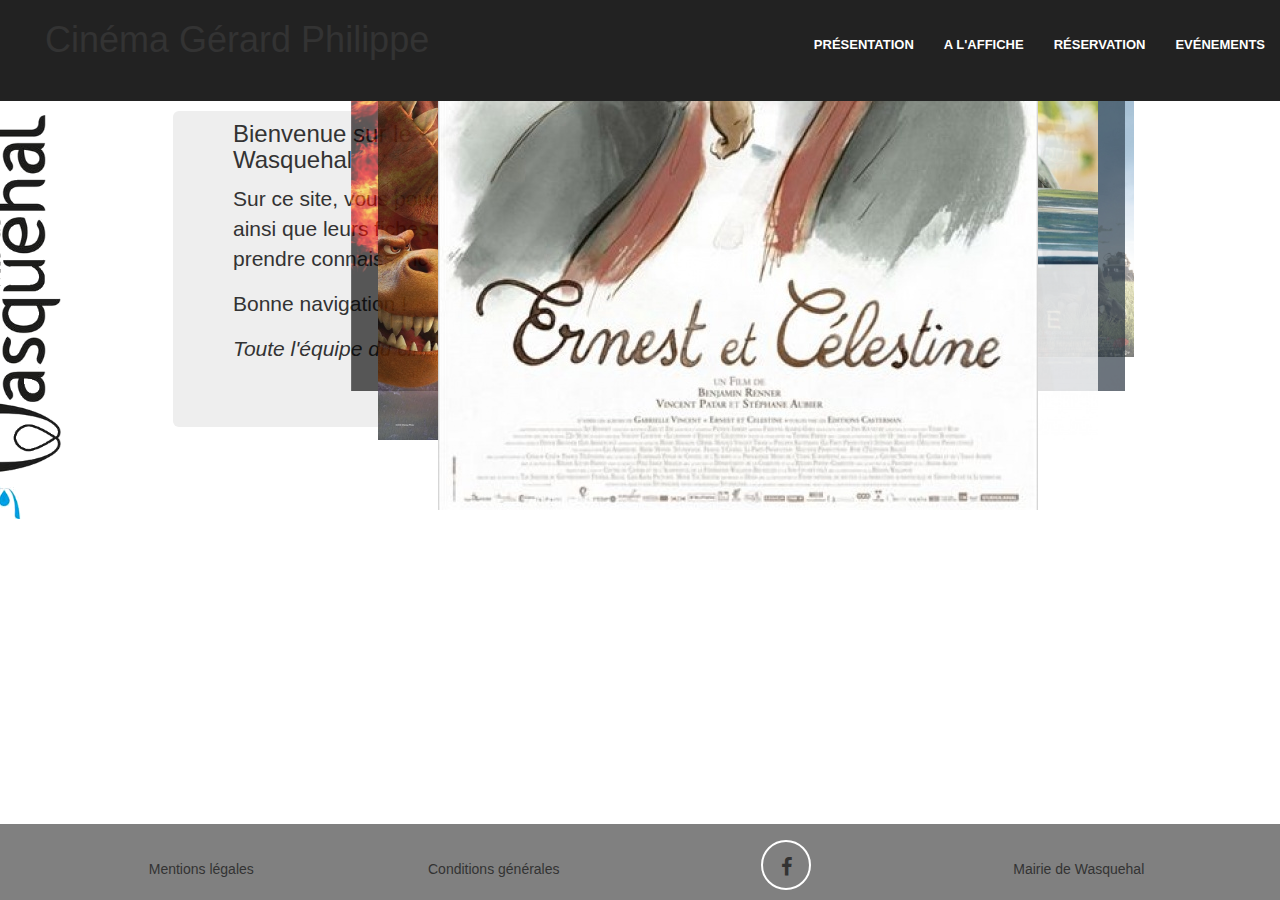
==== carousel.html @ 219bec93 "création carousel" ====
<!doctype html>
<html class="no-js" lang="fr">

<head>
    <meta charset="utf-8">
    <meta http-equiv="x-ua-compatible" content="ie=edge">
    <title>Cinéma Gérard Phillipe</title>
    <meta name="Cinema Wasquehal" content="index du site">
    <meta name="viewport" content="width=device-width, initial-scale=1">

    <link rel="apple-touch-icon" href="apple-touch-icon.png">
    <!-- Place favicon.ico in the root directory -->
    <link rel="stylesheet" href="css/normalize.css">
    <link rel="stylesheet" href="css/bootstrap.css">
    <link rel="stylesheet" href="css/main.css">
    <link rel="stylesheet" href="css/style.css">
    <link href="font-awesome/css/font-awesome.min.css" rel="stylesheet" type="text/css">
    <script src="js/vendor/modernizr-2.8.3.min.js"></script>
</head>
<header>

    <nav id="mainNav" class="navbar navbar-inverse navbar-fixed-top">
        <div class="container-fluid">
            <!-- Brand and toggle get grouped for better mobile display -->
            <div class="navbar-header">
                <button type="button" class="navbar-toggle collapsed" data-toggle="collapse" data-target="#bs-example-navbar-collapse-1">
                    <span class="sr-only">Toggle navigation</span>
                    <span class="icon-bar"></span>
                    <span class="icon-bar"></span>
                    <span class="icon-bar"></span>
                </button>
                <a class="navbar-brand page-scroll" href="#page-top">
                    <h1><a href="index.html">Cinéma Gérard Philippe</a></h1>
                </a>
            </div>

            <!-- Collect the nav links, forms, and other content for toggling -->
            <div class="collapse navbar-collapse" id="bs-example-navbar-collapse-1">
                <ul class="nav navbar-nav navbar-right">
                    <li>
                        <a href="#page-top" id="acc" class="page-scroll navtxt">Présentation</a>
                    </li>
                    <li>
                        <a href="#mdi1" id="bio" class="page-scroll navtxt">A l'affiche</a>
                    </li>
                    <li>
                        <a href="#mdi2" id="show" class="page-scroll navtxt">Réservation</a>
                    </li>
                    <li>
                        <a href="#mdi3" id="media" class="page-scroll navtxt">Evénements</a>
                    </li>
                </ul>
            </div>
            <!-- /.navbar-collapse -->
        </div>
        <!-- /.container-fluid -->
    </nav>


</header>

<body>

    <section class="container">
        <!-- carousel entrer -->
        <article class="row">
<div id ="waterwheel-carousel">
<div class="col-xs-12 col-sm-9 col-md-9 col-lg-7 col-lg-offset-1">
    <img src="img/affiche1.jpg" alt=""/>
    <img src="img/affiche2.jpg" alt=""/>
    <img src="img/affiche3.jpg" alt=""/>
    <img src="img/affiche4.jpg" alt=""/>
    <img src="img/affiche5.jpg" alt=""/>
    <img src="img/affiche6.jpg" alt=""/>
</div>
</div>
</article>
        <!-- carousel fin -->
        <article class="row">

    <img id = "#logowasq" src="img/logoville.png" alt="logo ville Wasquehal" class="logoville hidden-xs hidden-sm col-md-3 col-lg-3 "
	/>
  <div class="jumbotron col-xs-12 col-sm-9 col-md-9 col-lg-7 col-lg-offset-1"
	>
    <h3>Bienvenue sur le site du cinéma de la ville de Wasquehal</h3>
    <p>Sur ce site, vous pourrez consulter le programme des films ainsi que leurs fiches descriptives, réserver vos places et prendre connaissance des événements passés et à venir.</p>
  <p>Bonne navigation !</p>
  <p><em>Toute l'équipe du cinéma</em></p>
  </div>
        </article>
</section>
    <footer id="mdi4" class="text-center">
        <div class="footer-above">
            <div class="container">
                <div class="row">
                    <div class="footer-col col-xs-12 col-sm-12 col-md-4 col-lg-3">
                        <h5><a href="#">Mentions légales</a></h5>
                    </div>
                    <div class="footer-col col-xs-12 col-sm-12 col-md-4 col-lg-3">
                        <h5> <a href="#">Conditions générales</a></h5>
                    </div>
                    <div class="footer-col col-xs-12 col-sm-12 col-md-4 col-lg-3">
                        <h5><a href="https://fr-fr.facebook.com/cinemawasquehal.gerardphilipe" class="btn-social btn-outline"><i class="fa fa-fw fa-facebook"></i></a></h5>
                    </div>
                    <div class="footer-col col-xs-12 col-sm-12 col-md-4 col-lg-3">
                        <h5><a href="http://www.ville-wasquehal.fr/">Mairie de Wasquehal</a></h5>
                    </div>
                </div>
            </div>
        </div>
    </footer>
    <!-- Add your site or application content here -->

    <script src="https://ajax.googleapis.com/ajax/libs/jquery/1.11.3/jquery.min.js"></script>
    <script>
        window.jQuery || document.write('<script src="js/vendor/jquery-1.11.3.min.js"><\/script>')
    </script>
    <script src="js/bootstrap.js"></script>
    <!-- script carousel js -->
    <script type="text/javascript" src="js/jquery.waterwheelCarousel.min.js"></script>

    <script src="js/plugins.js"></script>
    <script src="js/main.js"></script>
<!-- < script carousel -->
    <script>
    $(document).ready(function () {
      $("#waterwheel-carousel").waterwheelCarousel({
        horizon: 110,
        horizonOffset: -50,
        horizonOffsetMultiplier: .7,
        separation: 150,
        edgeFadeEnabled: true
    });
    });
    </script>
    <!-- fin script carousel -->

    <!-- Google Analytics: change UA-XXXXX-X to be your site's ID. -->
    <script>
        (function(b, o, i, l, e, r) {
            b.GoogleAnalyticsObject = l;
            b[l] || (b[l] =
                function() {
                    (b[l].q = b[l].q || []).push(arguments)
                });
            b[l].l = +new Date;
            e = o.createElement(i);
            r = o.getElementsByTagName(i)[0];
            e.src = 'https://www.google-analytics.com/analytics.js';
            r.parentNode.insertBefore(e, r)
        }(window, document, 'script', 'ga'));
        ga('create', 'UA-XXXXX-X', 'auto');
        ga('send', 'pageview');
    </script>
</body>

</html>
---- css/main.css ----
/*! HTML5 Boilerplate v5.2.0 | MIT License | https://html5boilerplate.com/ */

/*
 * What follows is the result of much research on cross-browser styling.
 * Credit left inline and big thanks to Nicolas Gallagher, Jonathan Neal,
 * Kroc Camen, and the H5BP dev community and team.
 */

/* ==========================================================================
   Base styles: opinionated defaults
   ========================================================================== */

html {
    color: #222;
    font-size: 1em;
    line-height: 1.4;
}

/*
 * Remove text-shadow in selection highlight:
 * https://twitter.com/miketaylr/status/12228805301
 *
 * These selection rule sets have to be separate.
 * Customize the background color to match your design.
 */

::-moz-selection {
    background: #b3d4fc;
    text-shadow: none;
}

::selection {
    background: #b3d4fc;
    text-shadow: none;
}

/*
 * A better looking default horizontal rule
 */

hr {
    display: block;
    height: 1px;
    border: 0;
    border-top: 1px solid #ccc;
    margin: 1em 0;
    padding: 0;
}

/*
 * Remove the gap between audio, canvas, iframes,
 * images, videos and the bottom of their containers:
 * https://github.com/h5bp/html5-boilerplate/issues/440
 */

audio,
canvas,
iframe,
img,
svg,
video {
    vertical-align: middle;
}

/*
 * Remove default fieldset styles.
 */

fieldset {
    border: 0;
    margin: 0;
    padding: 0;
}

/*
 * Allow only vertical resizing of textareas.
 */

textarea {
    resize: vertical;
}

/* ==========================================================================
   Browser Upgrade Prompt
   ========================================================================== */

.browserupgrade {
    margin: 0.2em 0;
    background: #ccc;
    color: #000;
    padding: 0.2em 0;
}

/* ==========================================================================
   Author's custom styles
   ========================================================================== */

















/* ==========================================================================
   Helper classes
   ========================================================================== */

/*
 * Hide visually and from screen readers:
 */

.hidden {
    display: none !important;
}

/*
 * Hide only visually, but have it available for screen readers:
 * http://snook.ca/archives/html_and_css/hiding-content-for-accessibility
 */

.visuallyhidden {
    border: 0;
    clip: rect(0 0 0 0);
    height: 1px;
    margin: -1px;
    overflow: hidden;
    padding: 0;
    position: absolute;
    width: 1px;
}

/*
 * Extends the .visuallyhidden class to allow the element
 * to be focusable when navigated to via the keyboard:
 * https://www.drupal.org/node/897638
 */

.visuallyhidden.focusable:active,
.visuallyhidden.focusable:focus {
    clip: auto;
    height: auto;
    margin: 0;
    overflow: visible;
    position: static;
    width: auto;
}

/*
 * Hide visually and from screen readers, but maintain layout
 */

.invisible {
    visibility: hidden;
}

/*
 * Clearfix: contain floats
 *
 * For modern browsers
 * 1. The space content is one way to avoid an Opera bug when the
 *    `contenteditable` attribute is included anywhere else in the document.
 *    Otherwise it causes space to appear at the top and bottom of elements
 *    that receive the `clearfix` class.
 * 2. The use of `table` rather than `block` is only necessary if using
 *    `:before` to contain the top-margins of child elements.
 */

.clearfix:before,
.clearfix:after {
    content: " "; /* 1 */
    display: table; /* 2 */
}

.clearfix:after {
    clear: both;
}

/* ==========================================================================
   EXAMPLE Media Queries for Responsive Design.
   These examples override the primary ('mobile first') styles.
   Modify as content requires.
   ========================================================================== */

@media only screen and (min-width: 35em) {
    /* Style adjustments for viewports that meet the condition */
}

@media print,
       (-webkit-min-device-pixel-ratio: 1.25),
       (min-resolution: 1.25dppx),
       (min-resolution: 120dpi) {
    /* Style adjustments for high resolution devices */
}

/* ==========================================================================
   Print styles.
   Inlined to avoid the additional HTTP request:
   http://www.phpied.com/delay-loading-your-print-css/
   ========================================================================== */

@media print {
    *,
    *:before,
    *:after {
        background: transparent !important;
        color: #000 !important; /* Black prints faster:
                                   http://www.sanbeiji.com/archives/953 */
        box-shadow: none !important;
        text-shadow: none !important;
    }

    a,
    a:visited {
        text-decoration: underline;
    }

    a[href]:after {
        content: " (" attr(href) ")";
    }

    abbr[title]:after {
        content: " (" attr(title) ")";
    }

    /*
     * Don't show links that are fragment identifiers,
     * or use the `javascript:` pseudo protocol
     */

    a[href^="#"]:after,
    a[href^="javascript:"]:after {
        content: "";
    }

    pre,
    blockquote {
        border: 1px solid #999;
        page-break-inside: avoid;
    }

    /*
     * Printing Tables:
     * http://css-discuss.incutio.com/wiki/Printing_Tables
     */

    thead {
        display: table-header-group;
    }

    tr,
    img {
        page-break-inside: avoid;
    }

    img {
        max-width: 100% !important;
    }

    p,
    h2,
    h3 {
        orphans: 3;
        widows: 3;
    }

    h2,
    h3 {
        page-break-after: avoid;
    }
}
---- css/style.css ----
/*===================================================================================
                            général
===================================================================================*/

body {
    font-size: 62.5%;
}
h1 {
    padding-top: 10px;
    text-align: center;
    text-decoration: none;
    color: #fff;
    display: inline-block;
}
h5 {
    padding-top: 2em;
}
a {
    color: #333;
    text-decoration: none
}

/*===================================================================================
                            Navbar
===================================================================================*/
nav div {
    padding-top: 10px;
    padding-bottom: 10px;
}
.btn {
    border: 0px none;
    border-radius: 300px;
    text-transform: uppercase;
    font-family: "Open Sans", "Helvetica Neue", Arial, sans-serif;
    font-weight: 700;
}
a:focus {
    outline: 0;
}
.navbar-inverse {
    border-color: rgba(34, 34, 34, .05);
    font-family: 'Open Sans', 'Helvetica Neue', Arial, sans-serif;
    background-color: #222;
}
.navbar-inverse .navbar-header .navbar-brand {
    font-weight: 700;
    color: #fff;
    transition: all 1s ease 0.5s;
}
.navbar-inverse .navbar-header .navbar-brand:hover, .navbar-inverse .navbar-header .navbar-brand:focus {
    animation: 1s multicolor;
    -webkit-animation: 1s multicolor;
}
.navbar-inverse .nav > li>#acc, .navbar-inverse .nav>li>#acc:focus {
    text-transform: uppercase;
    font-size: 13px;
    font-weight: 700;
    color: #fff;
}
.navbar-inverse .nav > li>#acc:hover, .navbar-inverse .nav>li>#acc:focus:hover {
    color: #B21908;
    transition: all 0.45s ease 0s;
}
.navbar-inverse .nav > li>#bio, .navbar-inverse .nav>li>#bio:focus {
    text-transform: uppercase;
    font-size: 13px;
    font-weight: 700;
    color: #fff;
}
.navbar-inverse .nav > li>#bio:hover, .navbar-inverse .nav>li>#bio:focus:hover {
    color: #B21908;
    transition: all 0.45s ease 0s;
}
.navbar-inverse .nav > li>#show, .navbar-inverse .nav>li>#show:focus {
    text-transform: uppercase;
    font-size: 13px;
    font-weight: 700;
    color: #fff;
}
.navbar-inverse .nav > li>#show:hover, .navbar-inverse .nav>li>#show:focus:hover {
    color: #B21908;
    transition: all 0.45s ease 0s;
}
.navbar-inverse .nav > li>#media, .navbar-inverse .nav>li>#media:focus {
    text-transform: uppercase;
    font-size: 13px;
    font-weight: 700;
    color: #fff;
}
.navbar-inverse .nav > li>#media:hover, .navbar-inverse .nav>li>#media:focus:hover {
    color: #B21908;
    transition: all 0.45s ease 0s;
}
.navbar-inverse .nav > li>#contact, .navbar-inverse .nav>li>#contact:focus {
    text-transform: uppercase;
    font-size: 13px;
    font-weight: 700;
    color: #fff;
}
.navbar-inverse .nav > li>#contact:hover, .navbar-inverse .nav>li>#contact:focus:hover {
    color: grey;
    transition: all 0.45s ease 0s;
}
.navbar-inverse .nav > li>#bio:hover, .navbar-inverse .nav>li>#bio:focus:hover {
    color: #B21908;
}
.navbar-inverse .nav > li.active>#bio, .navbar-inverse .nav>li.active>#bio:focus {
    color: #B21908!important;
    background-color: transparent;
    transition: all 0.45s ease 0s;
}
.navbar-inverse .nav > li>#show:hover, .navbar-inverse .nav>li>#show:focus:hover {
    color: #B21908;
}
.navbar-inverse .nav > li.active>#show, .navbar-inverse .nav>li.active>#show:focus {
    color: #B21908!important;
    background-color: transparent;
    transition: all 0.55s ease 0s;
}
.navbar-inverse .nav > li>#media:hover, .navbar-inverse .nav>li>#media:focus:hover {
    color: #B21908;
}
.navbar-inverse .nav > li.active>#media, .navbar-inverse .nav>li.active>#media:focus {
    color: #B21908!important;
    background-color: transparent;
    transition: all 0.45s ease 0s;
}
.navbar-inverse .nav > li>#contact:hover, .navbar-inverse .nav>li>#contact:focus:hover {
    color: grey;
}
.navbar-inverse .nav > li.active>#contact, .navbar-inverse .nav>li.active>#contact:focus {
    color: grey !important;
    background-color: transparent;
    transition: all 0.45s ease 0s;
}

/*=============================================================================
                                        Carousel
=============================================================================*/
 #waterwheel-carousel {
     width: auto;
     margin:0;
    /*width: 200px;
    height: 150px;*/
    display: relative;
  }
  #waterwheel-carousel img {
    display: hidden; /* hide images until carousel prepares them */
    cursor: pointer; /* not needed if you wrap carousel items in links */*/
  }


/*===================================================================================
                            footer
===================================================================================*/

footer {
    background-color: grey;
    position: fixed;
    bottom: 0;
    width: 100%;
}
.btn-social {
    display: inline-block;
    width: 50px;
    height: 50px;
    border: 2px solid #fff;
    border-radius: 100%;
    text-align: center;
    font-size: 20px;
    line-height: 50px;
    margin-top: -24px;
}

/*===================================================================================
                            body
===================================================================================*/

.logoville {
    margin-left: -15%;
    padding-top: 114px;
    width: 196px;
    height: 518px;
    position: sticky;
}
.jumbotron {
    padding-top: 20px;
    margin-top: 110px;
}
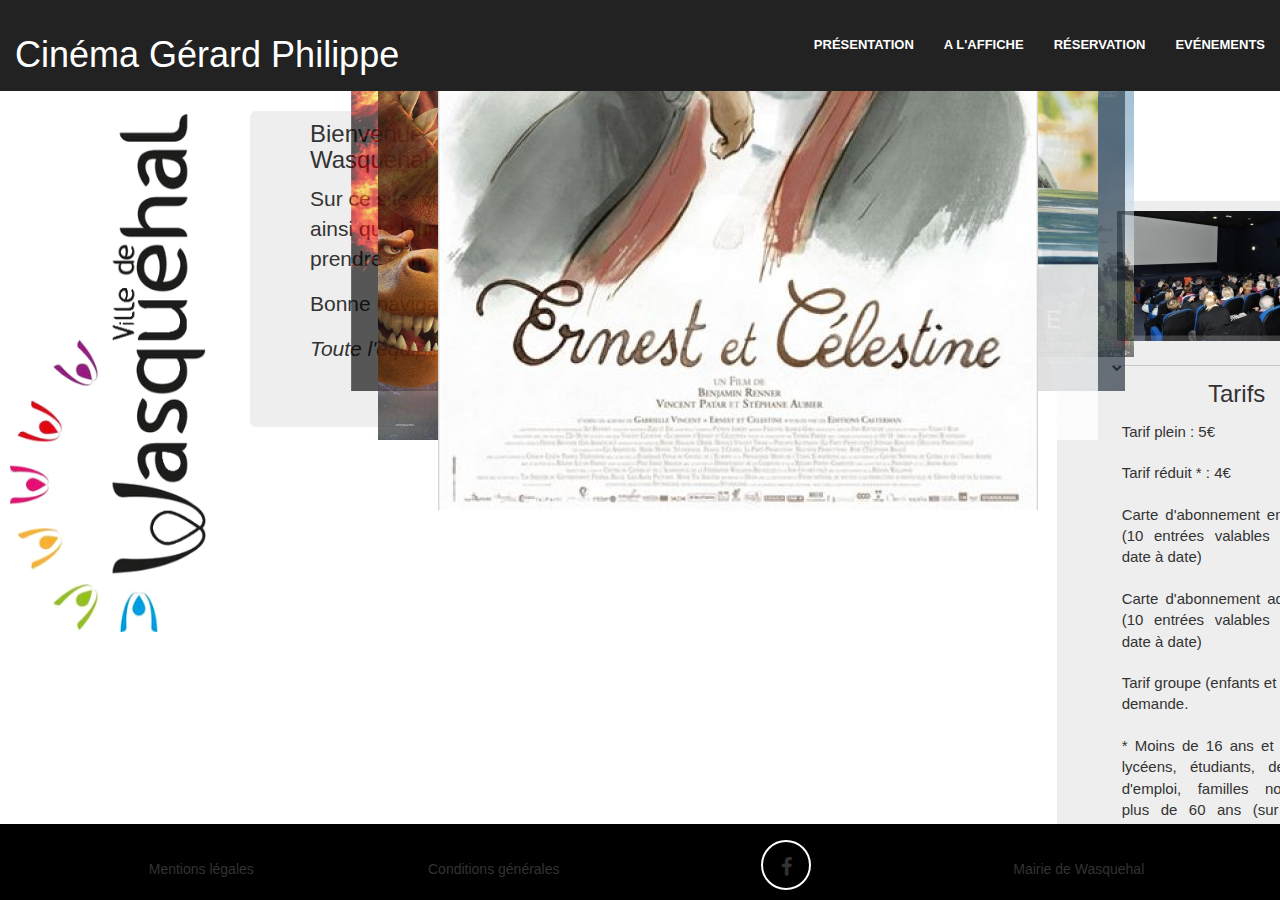
==== commit 1cd5a425: "modification de l'index pour le carousel" ====
--- a/carousel.html
+++ b/carousel.html
@@ -17,8 +17,9 @@
     <link href="font-awesome/css/font-awesome.min.css" rel="stylesheet" type="text/css">
     <script src="js/vendor/modernizr-2.8.3.min.js"></script>
 </head>
+<body>
 <header>
-
+                                <!-- début navbar -->
     <nav id="mainNav" class="navbar navbar-inverse navbar-fixed-top">
         <div class="container-fluid">
             <!-- Brand and toggle get grouped for better mobile display -->
@@ -29,8 +30,8 @@
                     <span class="icon-bar"></span>
                     <span class="icon-bar"></span>
                 </button>
-                <a class="navbar-brand page-scroll" href="#page-top">
-                    <h1><a href="index.html">Cinéma Gérard Philippe</a></h1>
+                <a class="navbar-brand page-scroll" href="index.html">
+                    <h1>Cinéma Gérard Philippe</h1>
                 </a>
             </div>
 
@@ -51,15 +52,13 @@
                     </li>
                 </ul>
             </div>
-            <!-- /.navbar-collapse -->
+                                    <!-- fin navbar -->
         </div>
         <!-- /.container-fluid -->
     </nav>
 
 
 </header>
-
-<body>
 
     <section class="container">
         <!-- carousel entrer -->
@@ -77,18 +76,57 @@
 </article>
         <!-- carousel fin -->
         <article class="row">
+            <div class="hidden-xs hidden-sm col-md-2 col-lg-2">
+                <img id="logowasq" src="img/logoville.png" alt="logo ville Wasquehal" class="logoville img-responsive " />
+            </div>
+            <article class="row">
+                                        <!-- début jumbotron -->
+            <div class="jumbotron col-xs-12 col-sm-9 col-md-9 col-lg-7 ">
+                <h3>Bienvenue sur le site du cinéma de la ville de Wasquehal</h3>
+                <p>Sur ce site, vous pourrez consulter le programme des films ainsi que leurs fiches descriptives, réserver vos places et prendre connaissance des événements passés et à venir.</p>
+                <p>Bonne navigation !</p>
+                <p>
+                    <em>Toute l'équipe du cinéma</em>
+                </p>
+            </div>
+                                        <!-- fin jumbotron -->
+            <!-- début aside avec menu accordéon -->
+            <aside class="rightSideInfo hidden-xs hidden-sm col-md-9 col-lg-3 col-lg-offset-1">
+                <center>
+                    <img id="imgCineIndoor" src="img/cinema01_medium.jpg" alt="image intérieur cinema" />
+                </center>
+                <div id="accordian">
+                    <ul>
+                        <li>
+                            <i class="fa fa-chevron-down"></i>
+<h3><span class="icon-dashboard"></span>Tarifs</h3>
+                            <ul class="accordiancontent">
+                                <li>Tarif plein : 5€</li>
+                                <li>Tarif réduit * : 4€</li>
+                                <li>Carte d'abonnement enfant : 30€ (10 entrées valables un an de date à date)</li>
+                                <li>Carte d'abonnement adulte : 40€ (10 entrées valables un an de date à date)</li>
+                                <li>Tarif groupe (enfants et adulte) sur demande.</li>
+                                <li>* Moins de 16 ans et collégiens, lycéens, étudiants, demandeurs d'emploi, familles nombreuses, plus de 60 ans (sur justificatif nominatif en cours de validité)</li>
+                            </ul>
+                            <i class="fa fa-chevron-down"></i>
+<h3><span class="icon-dashboard"></span>Contact</h3>
+                            <ul class="accordiancontent">
+                                <li>Benjamin Salin</li>
+                                <li>22, rue Louis Lejeune</li>
+                                <li>59290 Wasquehal</li>
+                                <li>Tél.: 03.20.01.08.20</li>
+                            </ul>
+                            <i class="fa fa-chevron-down"></i>
+<h3><span class="icon-dashboard"></span>Réservation</h3>
+                        <ul class="accordiancontent">
+                            <li>Vous pouvez réserver vos places <a href="#" title = "Réservation"><em>ici</em></a></li>
+                        </ul>
+            </aside>
+            <!-- fin aside -->
+            </article>
+        </article>
 
-    <img id = "#logowasq" src="img/logoville.png" alt="logo ville Wasquehal" class="logoville hidden-xs hidden-sm col-md-3 col-lg-3 "
-	/>
-  <div class="jumbotron col-xs-12 col-sm-9 col-md-9 col-lg-7 col-lg-offset-1"
-	>
-    <h3>Bienvenue sur le site du cinéma de la ville de Wasquehal</h3>
-    <p>Sur ce site, vous pourrez consulter le programme des films ainsi que leurs fiches descriptives, réserver vos places et prendre connaissance des événements passés et à venir.</p>
-  <p>Bonne navigation !</p>
-  <p><em>Toute l'équipe du cinéma</em></p>
-  </div>
-        </article>
-</section>
+    </section>
     <footer id="mdi4" class="text-center">
         <div class="footer-above">
             <div class="container">
@@ -118,23 +156,21 @@
     <script src="js/bootstrap.js"></script>
     <!-- script carousel js -->
     <script type="text/javascript" src="js/jquery.waterwheelCarousel.min.js"></script>
-
     <script src="js/plugins.js"></script>
     <script src="js/main.js"></script>
-<!-- < script carousel -->
-    <script>
-    $(document).ready(function () {
-      $("#waterwheel-carousel").waterwheelCarousel({
-        horizon: 110,
-        horizonOffset: -50,
-        horizonOffsetMultiplier: .7,
-        separation: 150,
-        edgeFadeEnabled: true
-    });
-    });
-    </script>
-    <!-- fin script carousel -->
-
+    <!-- < script carousel -->
+        <script>
+        $(document).ready(function () {
+          $("#waterwheel-carousel").waterwheelCarousel({
+            horizon: 110,
+            horizonOffset: -50,
+            horizonOffsetMultiplier: .7,
+            separation: 150,
+            edgeFadeEnabled: true
+        });
+        });
+        </script>
+        <!-- fin script carousel -->
     <!-- Google Analytics: change UA-XXXXX-X to be your site's ID. -->
     <script>
         (function(b, o, i, l, e, r) {
--- a/css/style.css
+++ b/css/style.css
@@ -134,28 +134,13 @@
     transition: all 0.45s ease 0s;
 }
 
-/*=============================================================================
-                                        Carousel
-=============================================================================*/
- #waterwheel-carousel {
-     width: auto;
-     margin:0;
-    /*width: 200px;
-    height: 150px;*/
-    display: relative;
-  }
-  #waterwheel-carousel img {
-    display: hidden; /* hide images until carousel prepares them */
-    cursor: pointer; /* not needed if you wrap carousel items in links */*/
-  }
-
-
 /*===================================================================================
                             footer
 ===================================================================================*/
 
 footer {
-    background-color: grey;
+    background-color: black;
+    color: white;
     position: fixed;
     bottom: 0;
     width: 100%;
@@ -177,13 +162,46 @@
 ===================================================================================*/
 
 .logoville {
-    margin-left: -15%;
-    padding-top: 114px;
+    left: 10px;
+    top: 114px;
     width: 196px;
     height: 518px;
-    position: sticky;
+    position: fixed;
 }
 .jumbotron {
     padding-top: 20px;
     margin-top: 110px;
-}
+    display: inline-block;
+}
+/*===================================================================================
+                            aside
+===================================================================================*/
+.rightSideInfo {
+    float: right;
+    display: inline-block;
+    margin-top: 200px;
+    position : fixed;
+    border-radius: 6px;
+    background-color: #EEE;
+}
+#imgCineIndoor {
+    padding-bottom: 20px;
+    padding-top: 10px;
+}
+
+.accordiancontent {
+    padding-left: 10px;
+    padding-right: 10px;
+    text-align: justify;
+    font-size: 1.5em;
+}
+#accordian li {
+    list-style-type: none;
+    padding-bottom: 20px;
+}
+#accordian h3 {
+    padding-top: 15px;
+    padding-bottom: 3px;
+    text-align: center;
+    border-top: 1px solid #C7C7C7;
+}
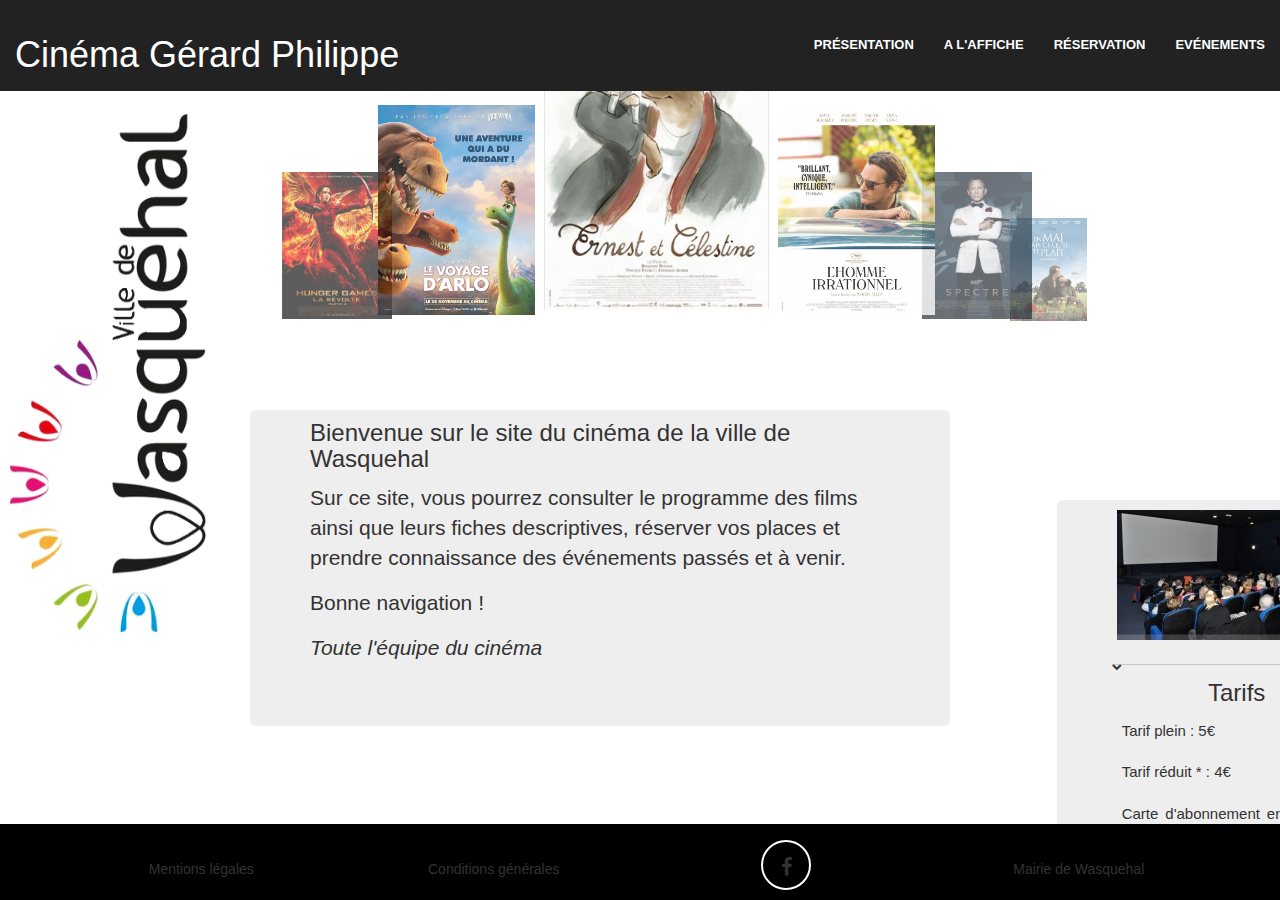
==== commit fe919ccb: "adaptation du carousel à l'index.html" ====
--- a/carousel.html
+++ b/carousel.html
@@ -162,11 +162,12 @@
         <script>
         $(document).ready(function () {
           $("#waterwheel-carousel").waterwheelCarousel({
-            horizon: 110,
-            horizonOffset: -50,
-            horizonOffsetMultiplier: .7,
-            separation: 150,
-            edgeFadeEnabled: true
+              horizon: 100,
+              horizonOffset: -50,
+              horizonOffsetMultiplier: .7,
+              separation: 200,
+              edgeFadeEnabled: true,
+              delay: 4000
         });
         });
         </script>
--- a/css/style.css
+++ b/css/style.css
@@ -133,6 +133,34 @@
     background-color: transparent;
     transition: all 0.45s ease 0s;
 }
+
+/*=============================================================================
+                                        Carousel
+=============================================================================*/
+ #waterwheel-carousel {
+     /*width: auto;
+     margin:0;
+    /*width: 200px;
+    height: 150px;*/
+    /*display: relative;*/
+
+
+  width:200px;
+  height:300px;
+  position:relative;
+  clear:both;
+  /*overflow:hidden;*/
+  margin:0 auto;
+
+  }
+  #waterwheel-carousel img {
+    display: hidden; /* hide images until carousel prepares them */
+    cursor: pointer; /* not needed if you wrap carousel items in links */*/
+    width: 400px;
+    height: 300px;
+    margin-top: 60px;
+  }
+
 
 /*===================================================================================
                             footer
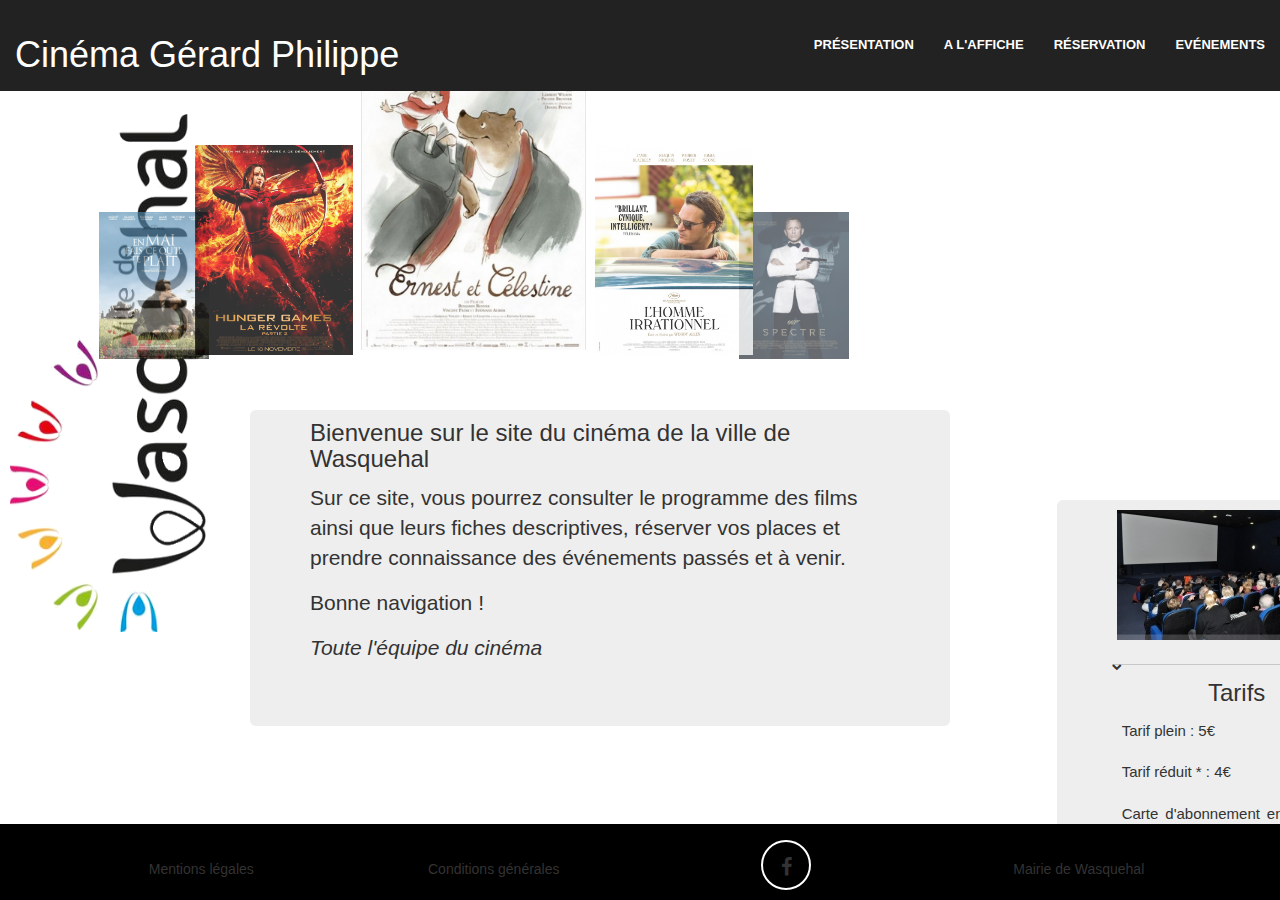
==== commit 6ddabc98: "essai d'animation du carousel" ====
--- a/carousel.html
+++ b/carousel.html
@@ -63,15 +63,15 @@
     <section class="container">
         <!-- carousel entrer -->
         <article class="row">
-<div id ="waterwheel-carousel">
-<div class="col-xs-12 col-sm-9 col-md-9 col-lg-7 col-lg-offset-1">
-    <img src="img/affiche1.jpg" alt=""/>
-    <img src="img/affiche2.jpg" alt=""/>
-    <img src="img/affiche3.jpg" alt=""/>
-    <img src="img/affiche4.jpg" alt=""/>
-    <img src="img/affiche5.jpg" alt=""/>
-    <img src="img/affiche6.jpg" alt=""/>
-</div>
+    <div class="col-xs-12 col-sm-9 col-md-12 col-lg-7 col-lg-offset-1">
+<ul id ="waterwheel-carousel">
+    <li><img src="img/affiche1.jpg" alt=""/></li>
+    <li><img src="img/affiche2.jpg" alt=""/></li>
+    <li><img src="img/affiche3.jpg" alt=""/></li>
+    <li><img src="img/affiche4.jpg" alt=""/></li>
+    <li><img src="img/affiche5.jpg" alt=""/></li>
+    <!-- <img src="img/affiche6.jpg" alt=""/> -->
+</ul>
 </div>
 </article>
         <!-- carousel fin -->
@@ -160,16 +160,23 @@
     <script src="js/main.js"></script>
     <!-- < script carousel -->
         <script>
-        $(document).ready(function () {
-          $("#waterwheel-carousel").waterwheelCarousel({
-              horizon: 100,
-              horizonOffset: -50,
-              horizonOffsetMultiplier: .7,
-              separation: 200,
-              edgeFadeEnabled: true,
-              delay: 4000
-        });
-        });
+     $(document).ready(function () {
+        $("#waterwheel-carousel").waterwheelCarousel({
+            horizon: 100,
+            horizonOffset: -50,
+            horizonOffsetMultiplier: .7,
+            separation: 200,
+            edgeFadeEnabled: true,
+            });
+            });
+
+  //       $(function(){
+  //    setInterval(function(){
+  //       $("#waterwheel-carousel ul").animate({marginLeft:-350},800,function(){
+  //          $(this).css({marginLeft:0}).find("li:last").after($(this).find("li:first"));
+  //       })
+  //    }, 3500);
+  // });
         </script>
         <!-- fin script carousel -->
     <!-- Google Analytics: change UA-XXXXX-X to be your site's ID. -->
--- a/css/style.css
+++ b/css/style.css
@@ -149,16 +149,16 @@
   height:300px;
   position:relative;
   clear:both;
-  /*overflow:hidden;*/
+  /*overflow:hidSden;*/
   margin:0 auto;
 
   }
   #waterwheel-carousel img {
     display: hidden; /* hide images until carousel prepares them */
-    cursor: pointer; /* not needed if you wrap carousel items in links */*/
+    /*cursor: pointer; /* not needed if you wrap carousel items in links */*/
     width: 400px;
     height: 300px;
-    margin-top: 60px;
+    margin-top: 100px;
   }
 
 
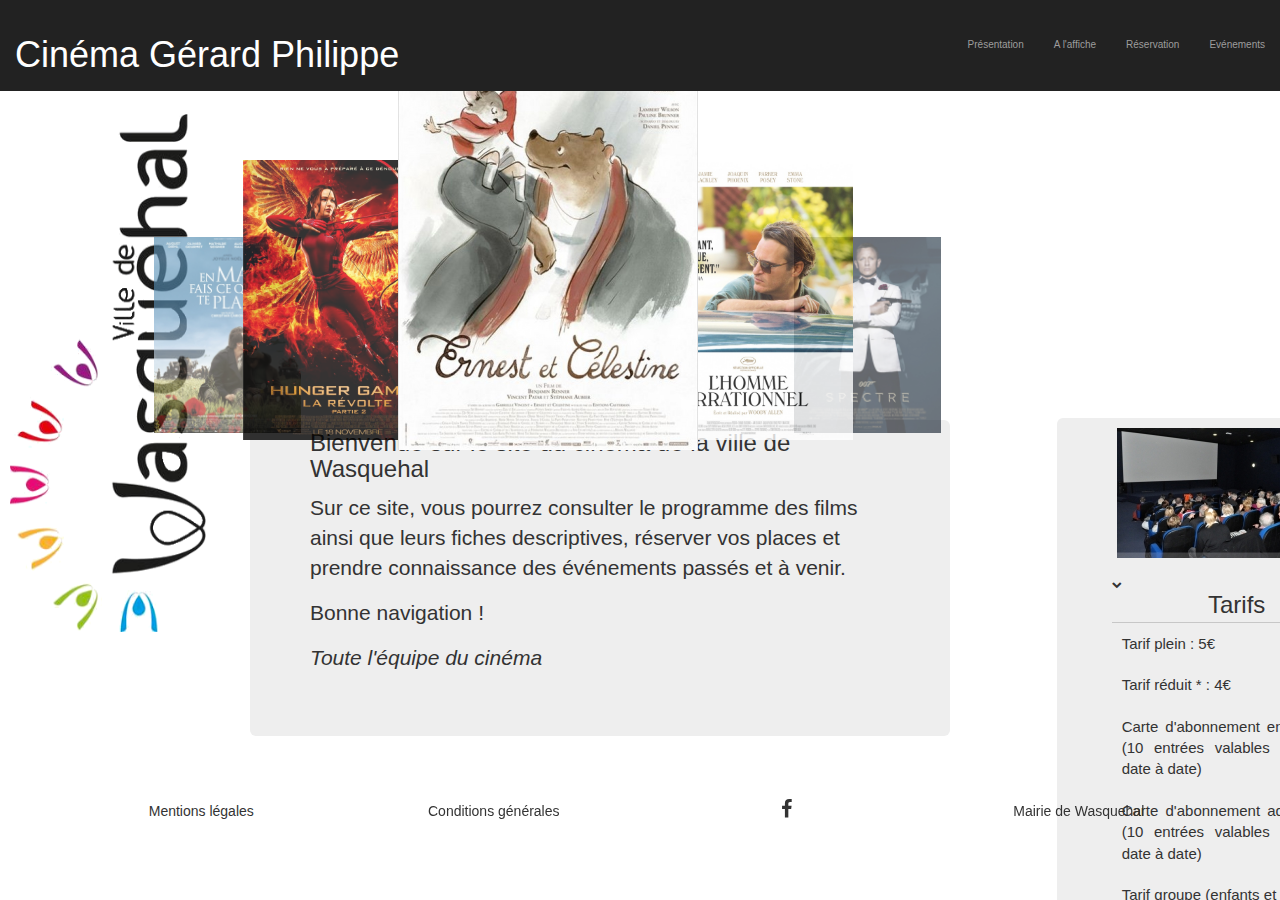
==== commit 0ac55448: "Corrections du Carousel" ====
--- a/carousel.html
+++ b/carousel.html
@@ -162,13 +162,29 @@
         <script>
      $(document).ready(function () {
         $("#waterwheel-carousel").waterwheelCarousel({
+            integer: -5,
             horizon: 100,
             horizonOffset: -50,
             horizonOffsetMultiplier: .7,
             separation: 200,
-            edgeFadeEnabled: true,
-            });
-            });
+            edgeFadeEnabled: true
+        });
+    });
+        // {
+        //     clickedCenter: function($clickedItem) {
+        //       // $clickedItem is a jQuery wrapped object describing the image that was clicked.
+        //       var imageUrl = $clickedItem.attr('src');
+        //       alert('The center image was just clicked. The URL of the image is: ' + imageUrl);
+        //   }},{
+        //     movedToCenter: function($newCenterItem) {
+        //       // $newCenterItem is a jQuery wrapped object describing the image that was clicked.
+        //       var imageID = $newCenterItem.attr('id'); // Get the HTML element "id" for this image. Let's say it's "tigerpicture"
+        //       // Now that we have the ID of the image, we can use jQuery to show the content corresponding to the tigerpicture.
+        //       $('#'+imageID+'-information').show(); // this will show the HTML element with id of "tigerpicture-information" on your site.
+        // }
+        //     }
+
+
 
   //       $(function(){
   //    setInterval(function(){
--- a/css/style.css
+++ b/css/style.css
@@ -51,43 +51,43 @@
     animation: 1s multicolor;
     -webkit-animation: 1s multicolor;
 }
-.navbar-inverse .nav > li>#acc, .navbar-inverse .nav>li>#acc:focus {
-    text-transform: uppercase;
-    font-size: 13px;
-    font-weight: 700;
-    color: #fff;
-}
-.navbar-inverse .nav > li>#acc:hover, .navbar-inverse .nav>li>#acc:focus:hover {
-    color: #B21908;
-    transition: all 0.45s ease 0s;
-}
-.navbar-inverse .nav > li>#bio, .navbar-inverse .nav>li>#bio:focus {
-    text-transform: uppercase;
-    font-size: 13px;
-    font-weight: 700;
-    color: #fff;
-}
-.navbar-inverse .nav > li>#bio:hover, .navbar-inverse .nav>li>#bio:focus:hover {
-    color: #B21908;
-    transition: all 0.45s ease 0s;
-}
-.navbar-inverse .nav > li>#show, .navbar-inverse .nav>li>#show:focus {
-    text-transform: uppercase;
-    font-size: 13px;
-    font-weight: 700;
-    color: #fff;
-}
-.navbar-inverse .nav > li>#show:hover, .navbar-inverse .nav>li>#show:focus:hover {
-    color: #B21908;
-    transition: all 0.45s ease 0s;
-}
-.navbar-inverse .nav > li>#media, .navbar-inverse .nav>li>#media:focus {
-    text-transform: uppercase;
-    font-size: 13px;
-    font-weight: 700;
-    color: #fff;
-}
-.navbar-inverse .nav > li>#media:hover, .navbar-inverse .nav>li>#media:focus:hover {
+.navbar-inverse .nav > li>#presentation, .navbar-inverse .nav>li>#presentation:focus {
+    text-transform: uppercase;
+    font-size: 13px;
+    font-weight: 700;
+    color: #fff;
+}
+.navbar-inverse .nav > li>#presentation:hover, .navbar-inverse .nav>li>#presentation:focus:hover {
+    color: #B21908;
+    transition: all 0.45s ease 0s;
+}
+.navbar-inverse .nav > li>#filmsaff, .navbar-inverse .nav>li>#filmsaff:focus {
+    text-transform: uppercase;
+    font-size: 13px;
+    font-weight: 700;
+    color: #fff;
+}
+.navbar-inverse .nav > li>#filmsaff:hover, .navbar-inverse .nav>li>#filmsaff:focus:hover {
+    color: #B21908;
+    transition: all 0.45s ease 0s;
+}
+.navbar-inverse .nav > li>#resa, .navbar-inverse .nav>li>#resa:focus {
+    text-transform: uppercase;
+    font-size: 13px;
+    font-weight: 700;
+    color: #fff;
+}
+.navbar-inverse .nav > li>#resa:hover, .navbar-inverse .nav>li>#resa:focus:hover {
+    color: #B21908;
+    transition: all 0.45s ease 0s;
+}
+.navbar-inverse .nav > li>#events, .navbar-inverse .nav>li>#events:focus {
+    text-transform: uppercase;
+    font-size: 13px;
+    font-weight: 700;
+    color: #fff;
+}
+.navbar-inverse .nav > li>#events:hover, .navbar-inverse .nav>li>#events:focus:hover {
     color: #B21908;
     transition: all 0.45s ease 0s;
 }
@@ -101,26 +101,26 @@
     color: grey;
     transition: all 0.45s ease 0s;
 }
-.navbar-inverse .nav > li>#bio:hover, .navbar-inverse .nav>li>#bio:focus:hover {
-    color: #B21908;
-}
-.navbar-inverse .nav > li.active>#bio, .navbar-inverse .nav>li.active>#bio:focus {
+.navbar-inverse .nav > li>#filmsaff:hover, .navbar-inverse .nav>li>#filmsaff:focus:hover {
+    color: #B21908;
+}
+.navbar-inverse .nav > li.active>#filmsaff, .navbar-inverse .nav>li.active>#filmsaff:focus {
     color: #B21908!important;
     background-color: transparent;
     transition: all 0.45s ease 0s;
 }
-.navbar-inverse .nav > li>#show:hover, .navbar-inverse .nav>li>#show:focus:hover {
-    color: #B21908;
-}
-.navbar-inverse .nav > li.active>#show, .navbar-inverse .nav>li.active>#show:focus {
+.navbar-inverse .nav > li>#resa:hover, .navbar-inverse .nav>li>#resa:focus:hover {
+    color: #B21908;
+}
+.navbar-inverse .nav > li.active>#resa, .navbar-inverse .nav>li.active>#resa:focus {
     color: #B21908!important;
     background-color: transparent;
     transition: all 0.55s ease 0s;
 }
-.navbar-inverse .nav > li>#media:hover, .navbar-inverse .nav>li>#media:focus:hover {
-    color: #B21908;
-}
-.navbar-inverse .nav > li.active>#media, .navbar-inverse .nav>li.active>#media:focus {
+.navbar-inverse .nav > li>#events:hover, .navbar-inverse .nav>li>#events:focus:hover {
+    color: #B21908;
+}
+.navbar-inverse .nav > li.active>#events, .navbar-inverse .nav>li.active>#events:focus {
     color: #B21908!important;
     background-color: transparent;
     transition: all 0.45s ease 0s;
@@ -138,28 +138,42 @@
                                         Carousel
 =============================================================================*/
  #waterwheel-carousel {
-     /*width: auto;
-     margin:0;
+width: 800px ;
+height: 300px;
+display: relative;
+margin-left: auto;
+margin-right: auto;
+}
+
+#waterwheel-carousel img {
+width: 300px;
+height: 400px;
+display: hidden; /* hide images until carousel prepares them */
+cursor: pointer; /* not needed if you wrap carousel items in links */
+margin-top: 150px;
+}
+    /*width: auto;*/
+    /*margin: 0;*/
     /*width: 200px;
-    height: 150px;*/
-    /*display: relative;*/
-
-
-  width:200px;
-  height:300px;
-  position:relative;
-  clear:both;
-  /*overflow:hidSden;*/
-  margin:0 auto;
-
-  }
-  #waterwheel-carousel img {
-    display: hidden; /* hide images until carousel prepares them */
+    height: 150px;
+    display: relative;*/
+
+
+  /*width:200px;
+  height:300px;*/
+  /*position:relative;*/
+  /*clear:both;*/
+  /*overflow:hidden;*/
+  /*margin:0 auto;*/
+
+  /*}*/
+  /*#waterwheel-carousel img {*/
+    /*display: hidden; /* hide images until carousel prepares them */*/
     /*cursor: pointer; /* not needed if you wrap carousel items in links */*/
-    width: 400px;
-    height: 300px;
-    margin-top: 100px;
-  }
+    /*width: 400px;*/
+    /*height: 300px;*/
+    /*margin-top: 100px;*/
+  /*}*/
 
 
 /*===================================================================================
@@ -207,7 +221,7 @@
 .rightSideInfo {
     float: right;
     display: inline-block;
-    margin-top: 200px;
+    margin-top: 108px;
     position : fixed;
     border-radius: 6px;
     background-color: #EEE;
@@ -216,20 +230,23 @@
     padding-bottom: 20px;
     padding-top: 10px;
 }
-
 .accordiancontent {
     padding-left: 10px;
     padding-right: 10px;
     text-align: justify;
     font-size: 1.5em;
 }
-#accordian li {
+#accordian li{
     list-style-type: none;
     padding-bottom: 20px;
 }
-#accordian h3 {
-    padding-top: 15px;
+#accordian h3{
+    text-align: center;
+    border-bottom: 1px solid #C7C7C7;
+    padding-top: 10px;
     padding-bottom: 3px;
-    text-align: center;
-    border-top: 1px solid #C7C7C7;
-}
+}
+#accordian h3:hover{
+    font-weight: bold;
+    background-color: #EEDCEE;
+}
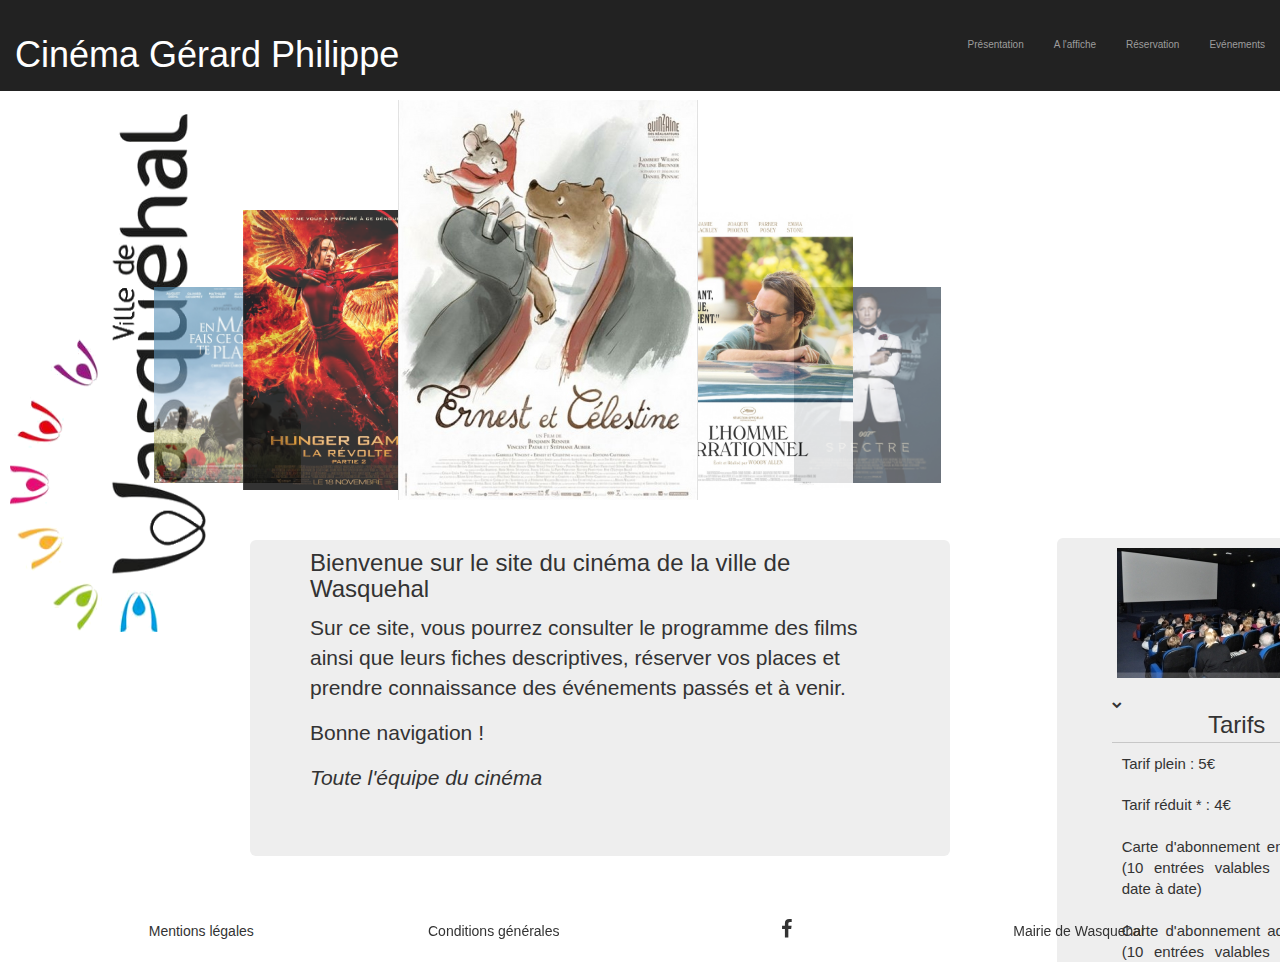
==== commit 35a00d3a: "Défilement automatique du carousel" ====
--- a/carousel.html
+++ b/carousel.html
@@ -162,7 +162,7 @@
         <script>
      $(document).ready(function () {
         $("#waterwheel-carousel").waterwheelCarousel({
-            integer: -5,
+            autoPlay : 2000,
             horizon: 100,
             horizonOffset: -50,
             horizonOffsetMultiplier: .7,
--- a/css/style.css
+++ b/css/style.css
@@ -139,7 +139,7 @@
 =============================================================================*/
  #waterwheel-carousel {
 width: 800px ;
-height: 300px;
+height: 420px;
 display: relative;
 margin-left: auto;
 margin-right: auto;
@@ -150,7 +150,7 @@
 height: 400px;
 display: hidden; /* hide images until carousel prepares them */
 cursor: pointer; /* not needed if you wrap carousel items in links */
-margin-top: 150px;
+margin-top: 200px;
 }
     /*width: auto;*/
     /*margin: 0;*/
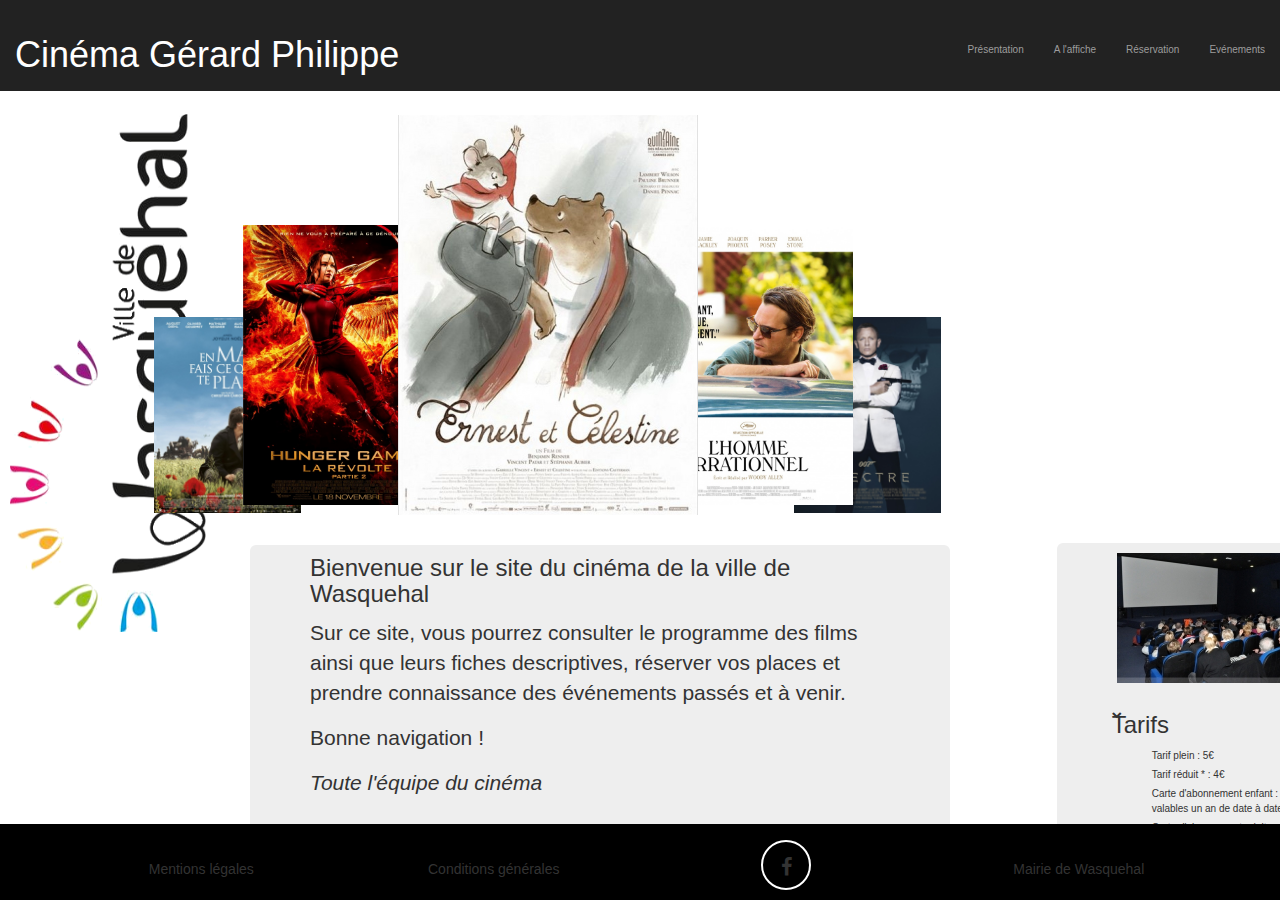
==== commit 0ea031cd: "Finalisatioon du carousel" ====
--- a/carousel.html
+++ b/carousel.html
@@ -65,11 +65,11 @@
         <article class="row">
     <div class="col-xs-12 col-sm-9 col-md-12 col-lg-7 col-lg-offset-1">
 <ul id ="waterwheel-carousel">
-    <li><img src="img/affiche1.jpg" alt=""/></li>
-    <li><img src="img/affiche2.jpg" alt=""/></li>
-    <li><img src="img/affiche3.jpg" alt=""/></li>
-    <li><img src="img/affiche4.jpg" alt=""/></li>
-    <li><img src="img/affiche5.jpg" alt=""/></li>
+    <li><a href="films.html"><img src="img/affiche1.jpg" alt=""/></a></li>
+    <li><a href="evenements.html"><img src="img/affiche2.jpg" alt=""/></a></li>
+    <li><a href="pratique.html"><img src="img/affiche3.jpg" alt=""/></a></li>
+    <li><a href="presentation.html"><img src="img/affiche4.jpg" alt=""/></a></li>
+    <li><a href="reservation.html"><img src="img/affiche5.jpg" alt=""/></a></li>
     <!-- <img src="img/affiche6.jpg" alt=""/> -->
 </ul>
 </div>
@@ -162,11 +162,13 @@
         <script>
      $(document).ready(function () {
         $("#waterwheel-carousel").waterwheelCarousel({
-            autoPlay : 2000,
-            horizon: 100,
+            autoPlay : 1500,
             horizonOffset: -50,
-            horizonOffsetMultiplier: .7,
+            horizonOffsetMultiplier: 1,
+            linkHandling: 2,
             separation: 200,
+            activeClassName: "carousel-center",
+            opacityMultiplier: 1,
             edgeFadeEnabled: true
         });
     });
--- a/css/style.css
+++ b/css/style.css
@@ -23,6 +23,10 @@
 /*===================================================================================
                             Navbar
 ===================================================================================*/
+
+a #title {
+    text-align: center;
+}
 nav div {
     padding-top: 10px;
     padding-bottom: 10px;
@@ -137,6 +141,10 @@
 /*=============================================================================
                                         Carousel
 =============================================================================*/
+
+
+
+
  #waterwheel-carousel {
 width: 800px ;
 height: 420px;
@@ -150,30 +158,8 @@
 height: 400px;
 display: hidden; /* hide images until carousel prepares them */
 cursor: pointer; /* not needed if you wrap carousel items in links */
-margin-top: 200px;
-}
-    /*width: auto;*/
-    /*margin: 0;*/
-    /*width: 200px;
-    height: 150px;
-    display: relative;*/
-
-
-  /*width:200px;
-  height:300px;*/
-  /*position:relative;*/
-  /*clear:both;*/
-  /*overflow:hidden;*/
-  /*margin:0 auto;*/
-
-  /*}*/
-  /*#waterwheel-carousel img {*/
-    /*display: hidden; /* hide images until carousel prepares them */*/
-    /*cursor: pointer; /* not needed if you wrap carousel items in links */*/
-    /*width: 400px;*/
-    /*height: 300px;*/
-    /*margin-top: 100px;*/
-  /*}*/
+margin-top: 100px;
+}
 
 
 /*===================================================================================
@@ -215,14 +201,16 @@
     margin-top: 110px;
     display: inline-block;
 }
+
 /*===================================================================================
                             aside
 ===================================================================================*/
+
 .rightSideInfo {
     float: right;
     display: inline-block;
     margin-top: 108px;
-    position : fixed;
+    position: fixed;
     border-radius: 6px;
     background-color: #EEE;
 }
@@ -230,7 +218,8 @@
     padding-bottom: 20px;
     padding-top: 10px;
 }
-.accordiancontent {
+
+/*.accordiancontent {
     padding-left: 10px;
     padding-right: 10px;
     text-align: justify;
@@ -249,4 +238,43 @@
 #accordian h3:hover{
     font-weight: bold;
     background-color: #EEDCEE;
-}
+}*/
+
+.description {
+    margin: 1em auto 2.25em;
+}
+.inner {
+    padding-left: 1em;
+    overflow: hidden;
+    display: none;
+}
+.show {
+    /*display: block;*/
+}
+li {
+    margin: .5em 0;
+    list-style-type: none;
+}
+.toggle {
+    width: 100%;
+    display: block;
+    background: rgba(0, 0, 0, 0.78);
+    color: #fefefe;
+    padding: .75em;
+    border-radius: 0.15em;
+    transition: background .3s ease;
+}
+.toggle:hover {
+    background: rgba(0, 0, 0, 0.9);
+}
+
+
+/*==============================================================================
+                                reservation
+==============================================================================*/
+.form-horizontal {
+margin-top: 8%;
+margin-bottom: 15%;
+
+
+}
